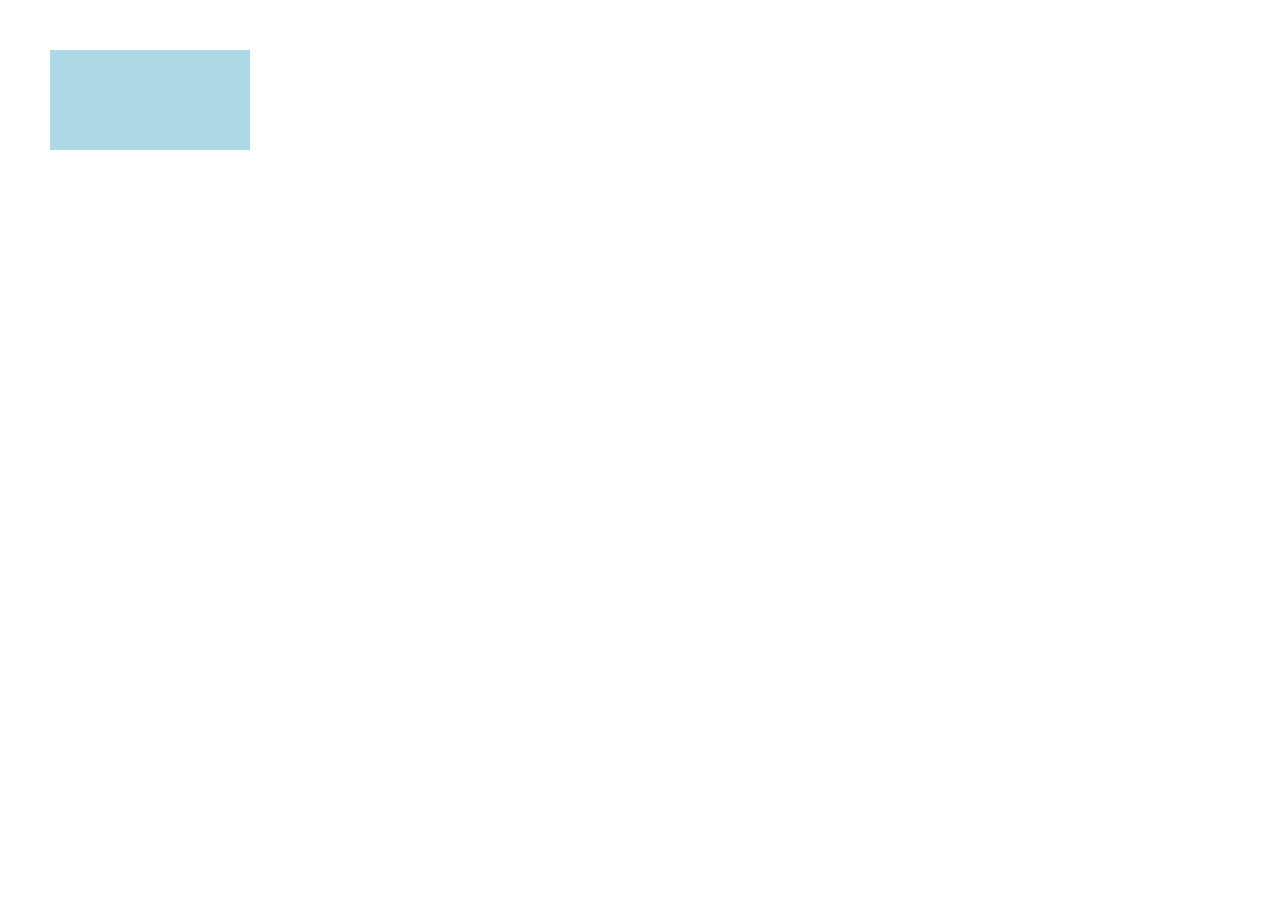
==== html-practice-classwork/BasicCss/positions.html @ ddfc0107 "[Priyanshu] add: Assignment4.html" ====
<html lang="en">
<head>
    <meta charset="UTF-8">
    <meta name="viewport" content="width=device-width, initial-scale=1.0">
    <title>Positions</title>
    <link rel="stylesheet" href="./css1.css">
</head>
<body>
    <style>
        .container {
            width: 200px;
            height: 100px;
            background-color: lightblue;
            position: absolute;
            top: 50px;
            left: 50px;
            right: 510px;
        }
        </style>
    <div class="container">

</body>
</html>
---- html-practice-classwork/BasicCss/css1.css ----
/*h1{
    background-color: lightblue;
    color: white;
    font-size: 150px;
}
h2{
    background-color: lightgreen;
    color: white;
    font-size: 150px;
}
h3{
    background-color: lightpink;
    color: white;
    font-size: 150px;
}
.box{
    background-color: lightgray;
    color: black;
    font-size: 10px;
    width: 110px;
    height: 20px;
    border: 2px solid black;
    border-radius: 5px;
}*/
#container{
    background-color: lightgray;
    color: black;
    font-size: 10px;
    width: 110px;
    height: 20px;
    border: 2px solid black;
    border-radius: 5px;
}
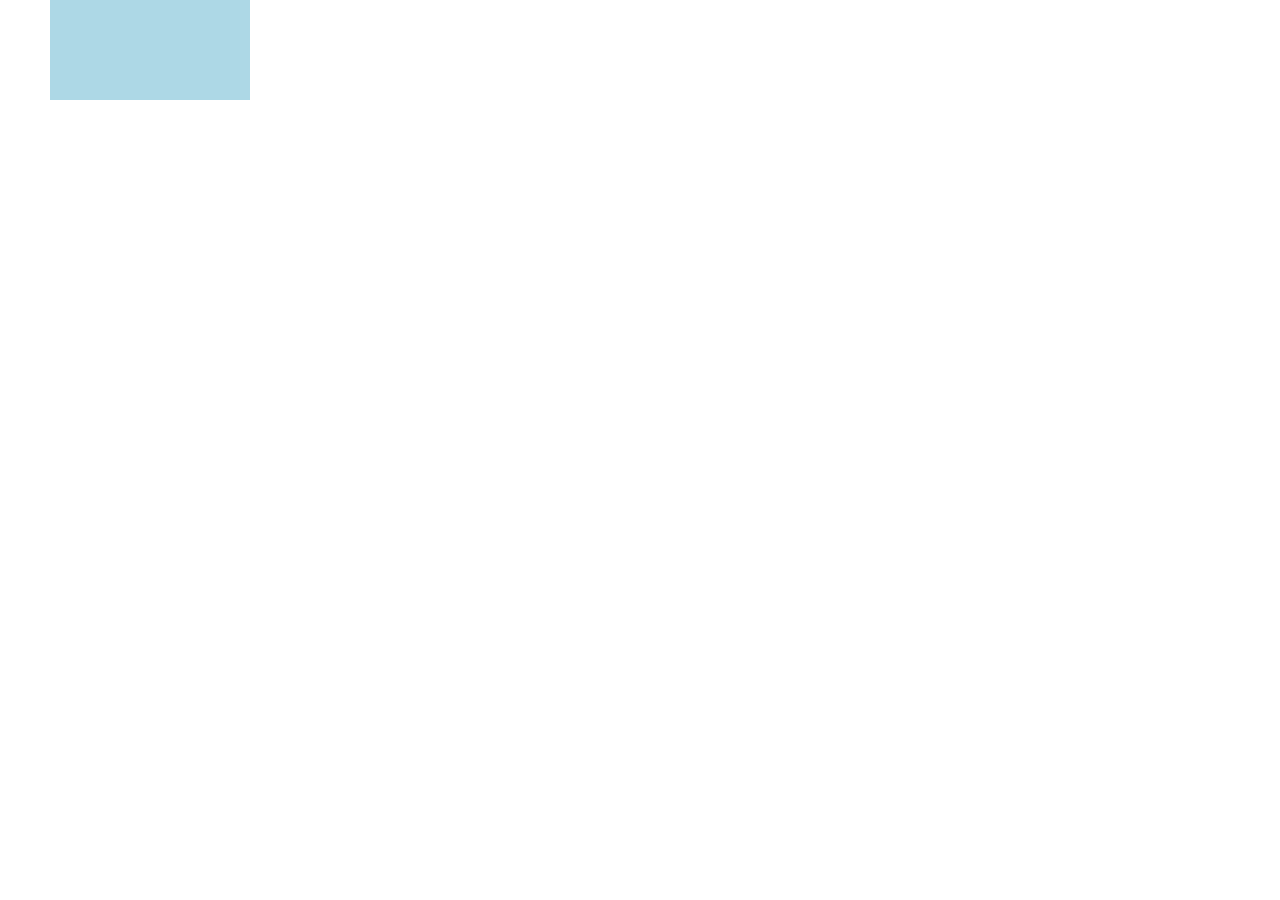
==== commit 44fd1558: "[priyanshu] add:folder Assignment5.html" ====
--- a/html-practice-classwork/BasicCss/positions.html
+++ b/html-practice-classwork/BasicCss/positions.html
@@ -11,13 +11,22 @@
             width: 200px;
             height: 100px;
             background-color: lightblue;
-            position: absolute;
-            top: 50px;
+            position: relative;
             left: 50px;
             right: 510px;
+        }
+        .child {
+            width: 100px;
+            height: 50px;
+            background-color: lightgreen;
+            position: absolute;
+            top: 50%;
+            left: 50%;
+            transform: translate(50%, -50%);
+            text-align: center;
         }
         </style>
     <div class="container">
 
 </body>
-</html>+</html>
--- a/html-practice-classwork/BasicCss/css1.css
+++ b/html-practice-classwork/BasicCss/css1.css
@@ -22,7 +22,7 @@
     border: 2px solid black;
     border-radius: 5px;
 }*/
-#container{
+/*#container{
     background-color: lightgray;
     color: black;
     font-size: 10px;
@@ -30,4 +30,34 @@
     height: 20px;
     border: 2px solid black;
     border-radius: 5px;
+}
+#child{
+    background-color: lightgray;
+    color: black;
+    font-size: 10px;
+    width: 110px;
+    height: 20px;
+    border: 2px solid black;
+    border-radius: 5px;
+}*/
+*{
+    margin: 0;
+    padding: 0;
+    box-sizing: border-box;
+}
+.box{
+    width: 10px;
+    height: 100px;
+    background-color: lightgray;
+    border: 20px solid black;
+    padding: 215px;
+    box-shadow: 0px 0px 0px green;
+}
+.box2{
+    width: 100px;
+    height: 100px;
+    background-color: red;
+    border: 20px solid black;
+    padding: 15px;
+    box-sizing: border-box;
 }
